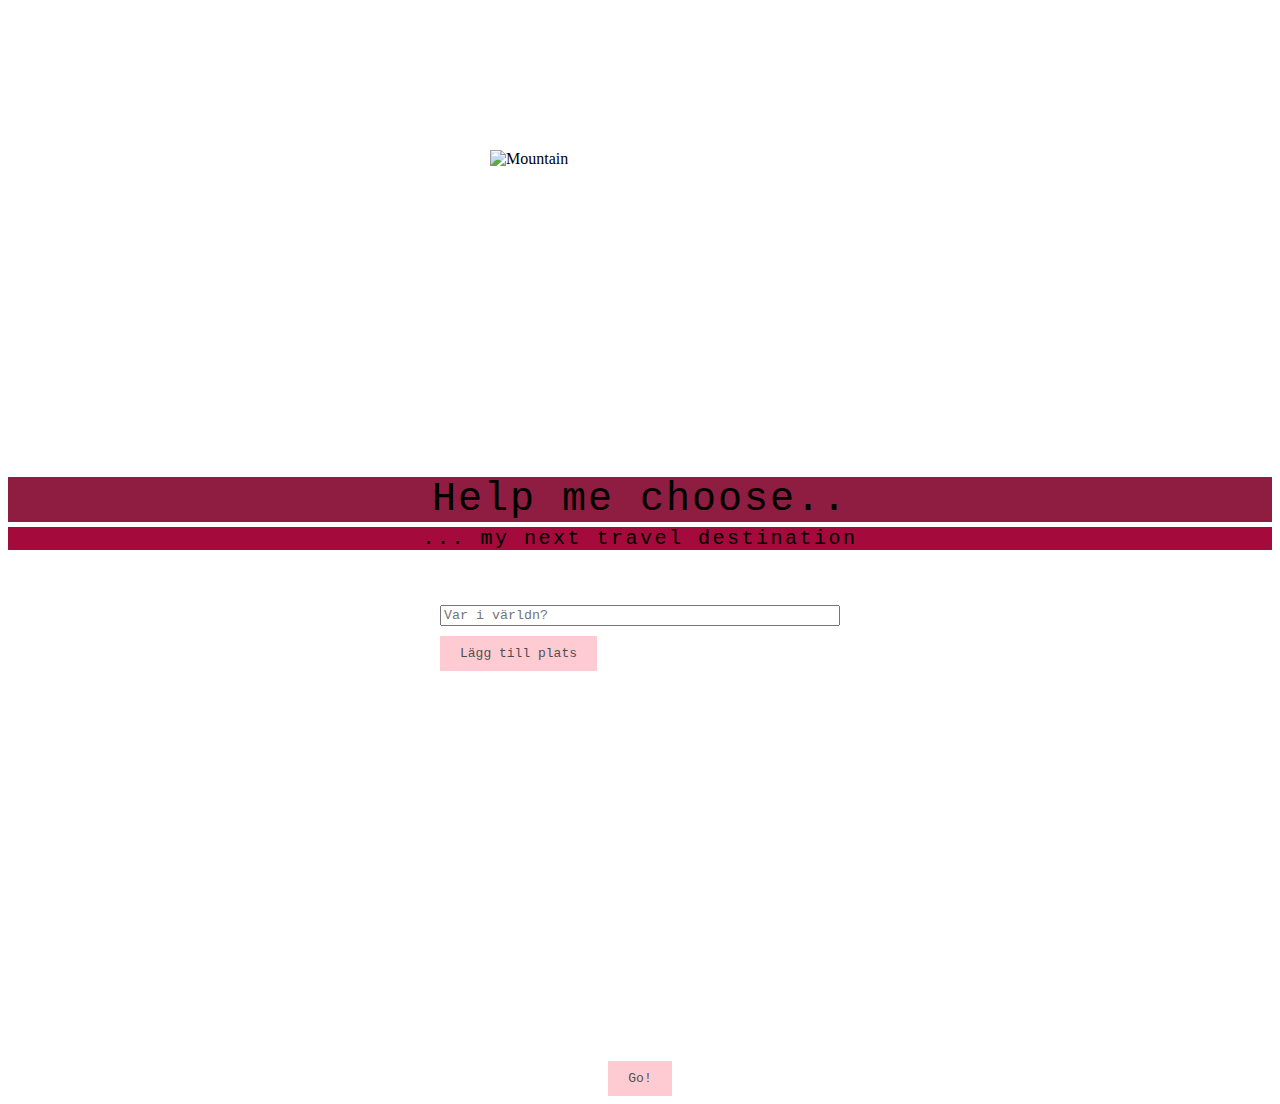
==== index.html @ fd2ec581 "Merge branch 'master' of https://github.com/aamandac/help_me_chose_2" ====
<!doctype html>
<html lang=en>
<head>
  <meta charset=utf-8>
  <title> Help me choose </title>
  <link rel="shortcut icon" href="./images/favicon.ico" type="image/x-icon" />
  <link href="./main.css" rel="stylesheet" type="text/css">
</head>
<body>
  <img src="https://i.pinimg.com/originals/af/01/8b/af018b26a71adac799c41627676c4e97.jpg" alt="Mountain" height="300" width="300">
  <h1>Help me choose..</h1> <!-- h1 : huvudrubrik-->
    <h2>... my next travel destination </h2>
  <div class="inputSection">                             <!-- block som inte syns, talar om vad som ska grupperas ihop på sidan. I den lägger vi hela blocket -->
    <div class="inputs">                           <!-- första inputfältet -->
      <input placeholder="Var i världn?"></input> <!-- vi tilldelar ett attribut. Här: "placeholder. Talar om vad det ska stå i fältet när det är tomt."  -->
    </div>
    <button class="addOption">Lägg till plats</button> <!-- knapp där jag kan lägga till fler inputs -->
  </div>
  <div class="resultSection"></div>
  <button class="submit">Go!</button> <!-- knapp efter hela frågeslingan. talar om att vi är klara. -->

<script src="https://code.jquery.com/jquery-3.3.1.min.js"></script> <!-- i script-tagen lägger vi in javascript. scr talar om källan som vi vill hämta scriptet från.-->
<script>

$(function() {
  
       $('.resultSection').hide()
       var add_option = function() {
         $('.inputs').append('<input></input>')

       }
       $('.addOption').click(add_option)
       var options = []
       var submit = function() {
         $('.inputSection').hide()
         $('.resultSection').css('display', 'flex')
         $('input').each(function() {
           options.push($(this).val())
         })
         var winner = options[Math.floor(Math.random() * options.length)]
         console.log(winner)
         $('.resultSection').text(winner)
       }
       $('.submit').click(submit)
         }
       });
     })
   </script>
 </body>
</html>
---- main.css ----
body {
display: flex;
flex-direction: column;
justify-content: center;
align-items: center;
margin-top: 150px;
background-image: url("https://codetheweb.blog/assets/img/posts/css-advanced-background-images/cover.jpg");

}

h1 {
  background-color: #8E1D41;
  width: 100%;
  font-family: "Courier New", Times, serif;
  font-weight: lighter;
  font-size: 40px;
    text-align: center;
  letter-spacing: 2px;
  margin-bottom: 0px;
}

h2 {
  background-color: #A40A3C;
  width: 100%;
  font-family: "Courier New", Times, serif;
  font-weight: lighter;
  font-size: 20px;
  letter-spacing: 2.5px;
  margin-bottom: -5px;
  margin-top: 5px;
  text-align: center;

}

input {
font-family: "Courier New", Times, serif;
}

button {
background-color: lightpink;
opacity: 0.7;
border: none;
font-family: "Courier New", Times, serif;
font-size: 13px;
padding: 10px 20px;

}

.inputSection {
margin: 50px 0px 80px 0px;
width: 400px;
}

.inputs {
width: inherit;
display: flex;
flex-direction: column;
}

input {
  margin-top: 10px;
}

.addOption {
margin-top: 10px;
margin-bottom: 10px;
}

.resultSection {
  height: 300px;
  font-family: "Courier New", Times, serif;
  display: flex;
  justify-content: center;
  align-items: center;
  font-size: 80px;

}
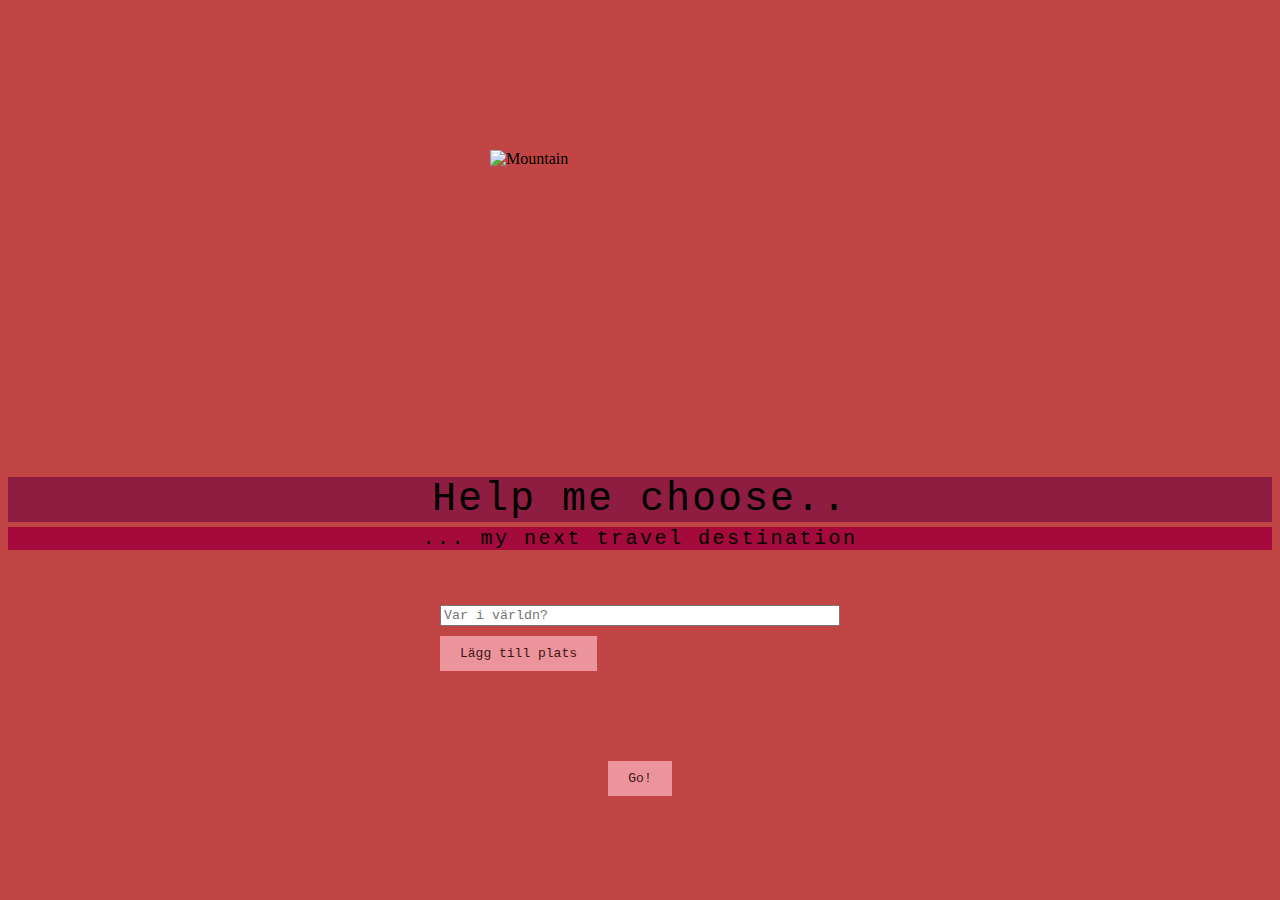
==== commit f5b00f30: "Enterknappens funktion" ====
--- a/index.html
+++ b/index.html
@@ -23,12 +23,23 @@
 <script>
 
 $(function() {
-  
        $('.resultSection').hide()
        var add_option = function() {
          $('.inputs').append('<input></input>')
+       }
 
-       }
+       var add_option = function() {
+           $('.inputs').append('<input></input>')
+        $("input:text:visible:last").focus()
+         }
+         $('.addOption').click(add_option)
+     $('.inputSection').keydown(function(e)    {
+                    if (e.keyCode == 13)    {
+                        add_option()
+                    }
+                })
+
+
        $('.addOption').click(add_option)
        var options = []
        var submit = function() {
@@ -42,8 +53,6 @@
          $('.resultSection').text(winner)
        }
        $('.submit').click(submit)
-         }
-       });
      })
    </script>
  </body>
--- a/main.css
+++ b/main.css
@@ -4,8 +4,8 @@
 justify-content: center;
 align-items: center;
 margin-top: 150px;
-background-image: url("https://codetheweb.blog/assets/img/posts/css-advanced-background-images/cover.jpg");
 
+background-color: #C14545;
 }
 
 h1 {
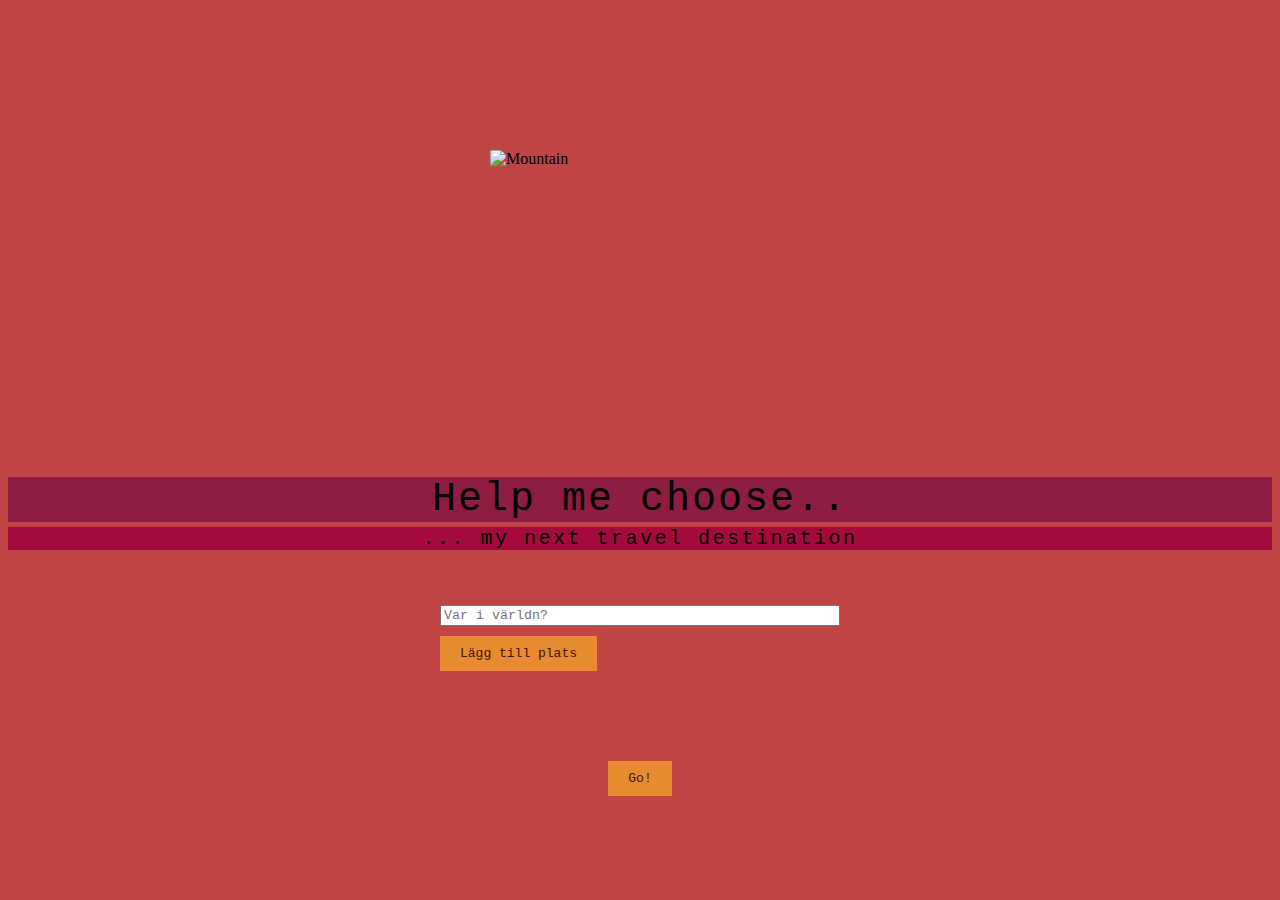
==== commit c8ef2aea: "Lagt till hoverable buttons" ====
--- a/index.html
+++ b/index.html
@@ -5,6 +5,20 @@
   <title> Help me choose </title>
   <link rel="shortcut icon" href="./images/favicon.ico" type="image/x-icon" />
   <link href="./main.css" rel="stylesheet" type="text/css">
+
+  <style>
+
+  .addOption {
+      background-color: #F9A828;
+  }
+  .submit {
+    background-color: #F9A828;
+}
+.addOption:hover {opacity: 2}
+.submit:hover {opacity: 2}
+
+  </style>
+
 </head>
 <body>
   <img src="https://i.pinimg.com/originals/af/01/8b/af018b26a71adac799c41627676c4e97.jpg" alt="Mountain" height="300" width="300">
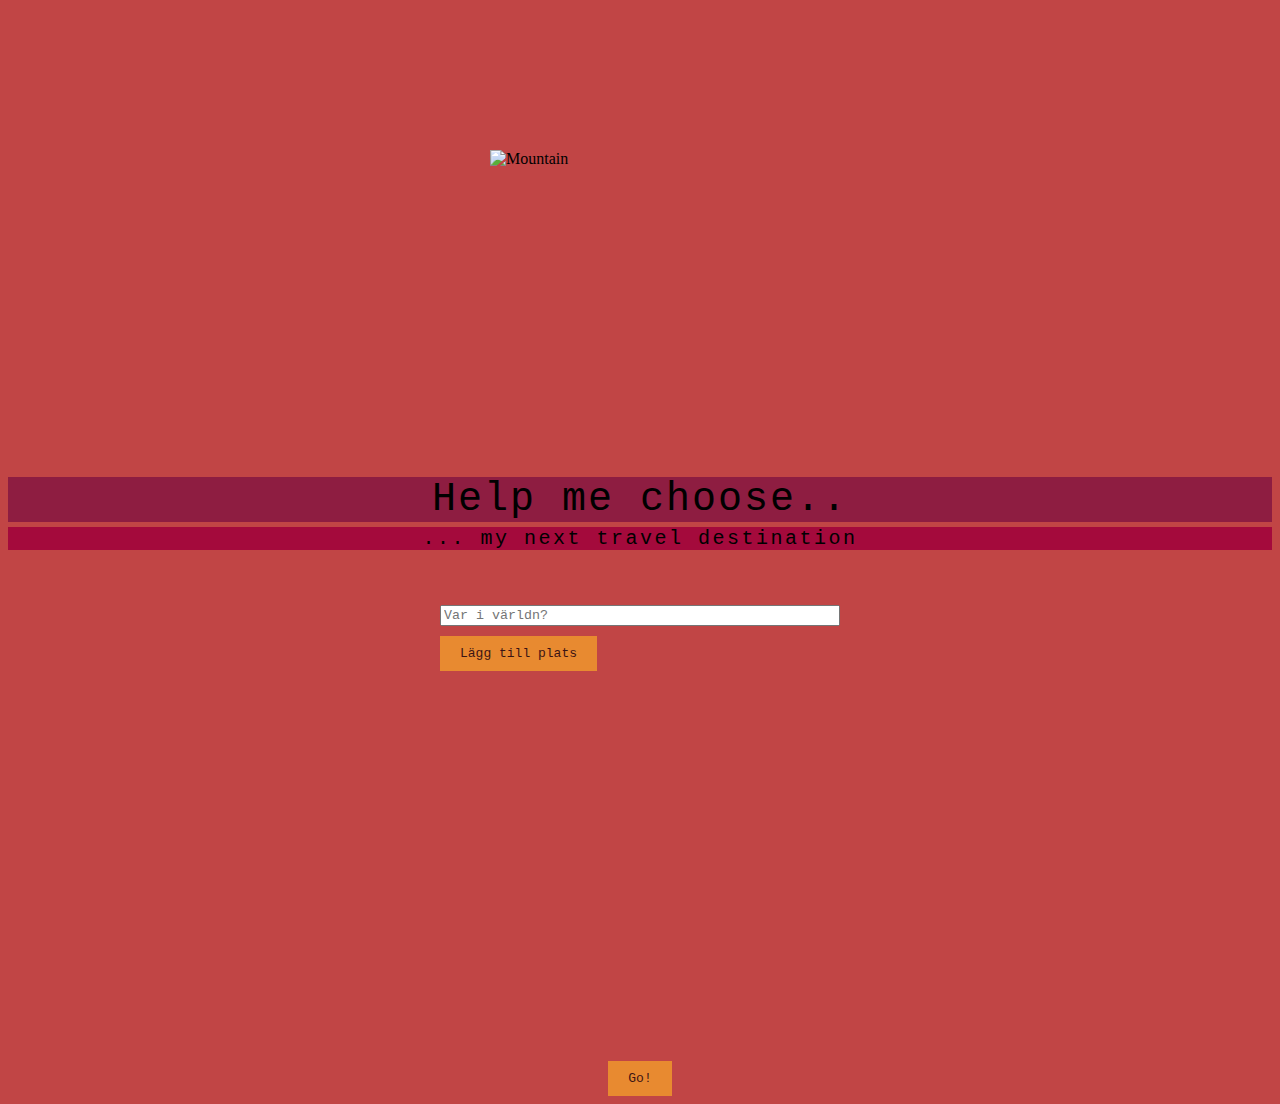
==== commit d3e62cf1: "Merge branch 'master' of https://github.com/aamandac/help_me_chose_2" ====
--- a/index.html
+++ b/index.html
@@ -54,7 +54,11 @@
                 })
 
 
-       $('.addOption').click(add_option)
+<<<<<<< HEAD
+    
+=======
+       
+>>>>>>> 01d1bc45b0519f6a0179eb4e95dbda0bfd21190b
        var options = []
        var submit = function() {
          $('.inputSection').hide()
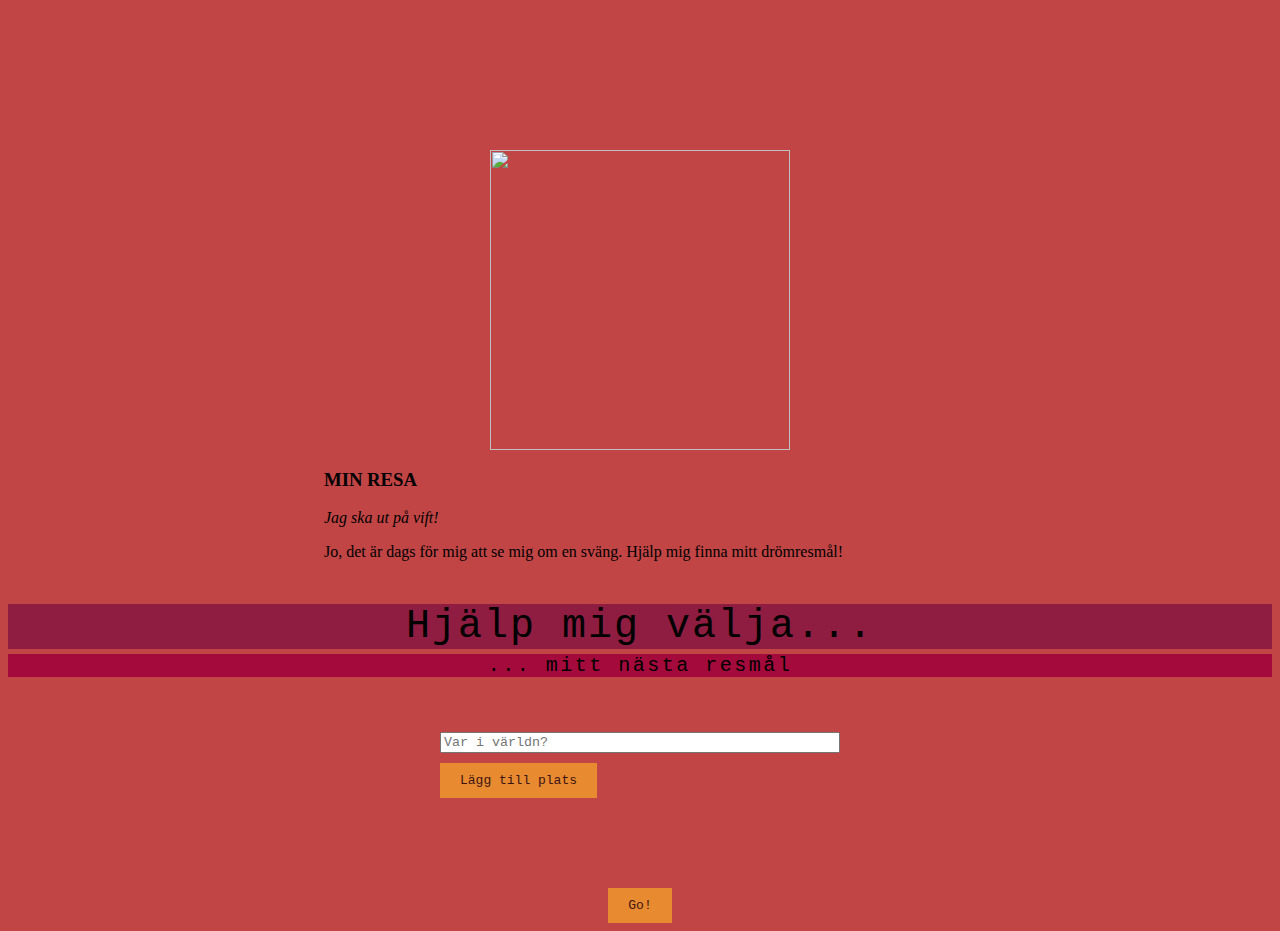
==== commit 24fa18ea: "Text/beskrivning + automatisk slideshow" ====
--- a/index.html
+++ b/index.html
@@ -21,9 +21,26 @@
 
 </head>
 <body>
-  <img src="https://i.pinimg.com/originals/af/01/8b/af018b26a71adac799c41627676c4e97.jpg" alt="Mountain" height="300" width="300">
-  <h1>Help me choose..</h1> <!-- h1 : huvudrubrik-->
-    <h2>... my next travel destination </h2>
+
+  <!-- Slide Show -->
+<section>
+  <img class="mySlides" src="https://s-media-cache-ak0.pinimg.com/originals/5a/61/bb/5a61bb49b01d5ebdc0af94274bdc9330.jpg"
+height="300" width="300">
+  <img class="mySlides" src="https://i.pinimg.com/originals/af/01/8b/af018b26a71adac799c41627676c4e97.jpg" alt="Mountain" height="300" width="300">
+  <img class="mySlides" src="https://s-media-cache-ak0.pinimg.com/originals/31/77/43/317743c94e90cfcd3849444ec0f0e5fd.jpg"  height="300" width="250">
+</section>
+
+
+<!-- Text -->
+<section class="w3-container w3-center w3-content" style="width:50%">
+<h3 class="w3-wide">MIN RESA</h3>
+<p class="w3-opacity"><i>Jag ska ut på vift!</i></p>
+<p class="w3-justify">Jo, det är dags för mig att se mig om en sväng. Hjälp mig finna mitt drömresmål! </p>
+
+</section>
+
+  <h1>Hjälp mig välja...</h1> <!-- h1 : huvudrubrik-->
+    <h2>... mitt nästa resmål </h2>
   <div class="inputSection">                             <!-- block som inte syns, talar om vad som ska grupperas ihop på sidan. I den lägger vi hela blocket -->
     <div class="inputs">                           <!-- första inputfältet -->
       <input placeholder="Var i världn?"></input> <!-- vi tilldelar ett attribut. Här: "placeholder. Talar om vad det ska stå i fältet när det är tomt."  -->
@@ -54,11 +71,6 @@
                 })
 
 
-<<<<<<< HEAD
-    
-=======
-       
->>>>>>> 01d1bc45b0519f6a0179eb4e95dbda0bfd21190b
        var options = []
        var submit = function() {
          $('.inputSection').hide()
@@ -72,6 +84,25 @@
        }
        $('.submit').click(submit)
      })
+
+
+// Automatisk slideshow som byter bild var femte minut
+var myIndex = 0;
+carousel();
+
+function carousel() {
+    var i;
+    var x = document.getElementsByClassName("mySlides");
+    for (i = 0; i < x.length; i++) {
+       x[i].style.display = "none";
+    }
+    myIndex++;
+    if (myIndex > x.length) {myIndex = 1}
+    x[myIndex-1].style.display = "block";
+    setTimeout(carousel, 4000);
+}
+
+
    </script>
  </body>
 </html>
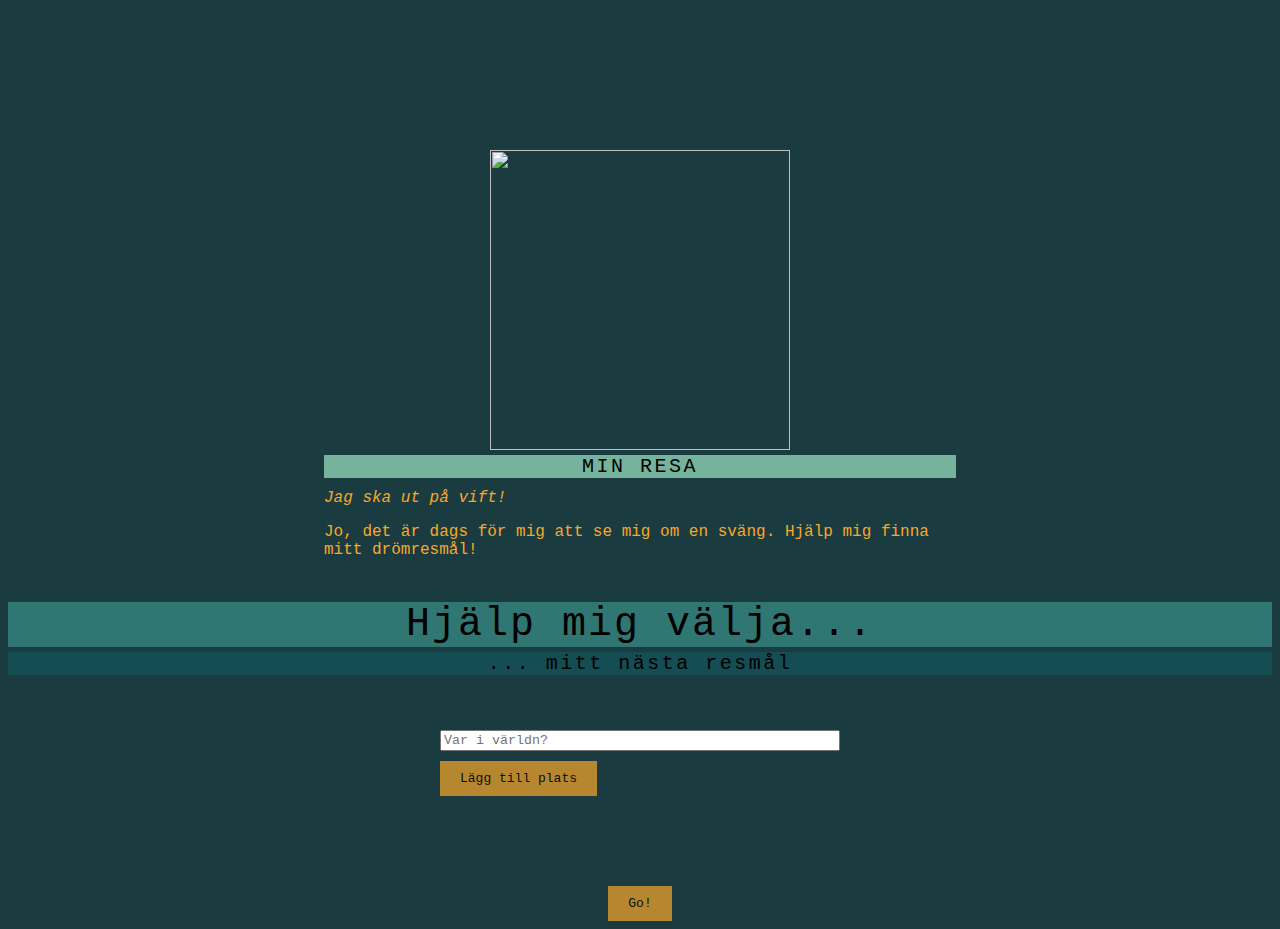
==== commit 43dea04c: "Update index.html" ====
--- a/index.html
+++ b/index.html
@@ -106,3 +106,4 @@
    </script>
  </body>
 </html>
+
--- a/main.css
+++ b/main.css
@@ -5,11 +5,11 @@
 align-items: center;
 margin-top: 150px;
 
-background-color: #C14545;
+background-color: #1A3C40;
 }
 
 h1 {
-  background-color: #8E1D41;
+  background-color: #307672;
   width: 100%;
   font-family: "Courier New", Times, serif;
   font-weight: lighter;
@@ -20,24 +20,33 @@
 }
 
 h2 {
-  background-color: #A40A3C;
-  width: 100%;
-  font-family: "Courier New", Times, serif;
-  font-weight: lighter;
-  font-size: 20px;
-  letter-spacing: 2.5px;
-  margin-bottom: -5px;
-  margin-top: 5px;
-  text-align: center;
-
-}
-
-input {
-font-family: "Courier New", Times, serif;
-}
+  background-color: #144D53;
+  width: 100%;
+  font-family: "Courier New", Times, serif;
+  font-weight: lighter;
+  font-size: 20px;
+  letter-spacing: 2.5px;
+  margin-bottom: -5px;
+  margin-top: 5px;
+  text-align: center;
+
+}
+
+
+
+p {
+font-family: "Courier New", Times, serif;
+    color: #F9A828;
+
+
+}
+
+input {
+font-family: "Courier New", Times, serif;
+}
+
 
 button {
-background-color: lightpink;
 opacity: 0.7;
 border: none;
 font-family: "Courier New", Times, serif;
@@ -75,3 +84,221 @@
   font-size: 80px;
 
 }
+
+nav {
+
+font-family: "Courier New", Times, serif;
+font-size: 20px;
+
+
+}
+body {
+display: flex;
+flex-direction: column;
+justify-content: center;
+align-items: center;
+margin-top: 150px;
+
+background-color: #1A3C40;
+}
+
+h1 {
+  background-color: #307672;
+  width: 100%;
+  font-family: "Courier New", Times, serif;
+  font-weight: lighter;
+  font-size: 40px;
+    text-align: center;
+  letter-spacing: 2px;
+  margin-bottom: 0px;
+}
+
+h2 {
+  background-color: #144D53;
+  width: 100%;
+  font-family: "Courier New", Times, serif;
+  font-weight: lighter;
+  font-size: 20px;
+  letter-spacing: 2.5px;
+  margin-bottom: -5px;
+  margin-top: 5px;
+  text-align: center;
+
+}
+
+h3 {
+  background-color:#76B39D;
+  width: 100%;
+  font-family: "Courier New", Times, serif;
+  font-weight: lighter;
+  font-size: 20px;
+  letter-spacing: 2.5px;
+  margin-bottom: -5px;
+  margin-top: 5px;
+  text-align: center;
+
+}
+
+p {
+font-family: "Courier New", Times, serif;
+    color: #F9A828;
+
+
+}
+
+input {
+font-family: "Courier New", Times, serif;
+}
+
+
+button {
+opacity: 0.7;
+border: none;
+font-family: "Courier New", Times, serif;
+font-size: 13px;
+padding: 10px 20px;
+
+}
+
+.inputSection {
+margin: 50px 0px 80px 0px;
+width: 400px;
+}
+
+.inputs {
+width: inherit;
+display: flex;
+flex-direction: column;
+}
+
+input {
+  margin-top: 10px;
+}
+
+.addOption {
+margin-top: 10px;
+margin-bottom: 10px;
+}
+
+.resultSection {
+  height: 300px;
+  font-family: "Courier New", Times, serif;
+  display: flex;
+  justify-content: center;
+  align-items: center;
+  font-size: 80px;
+
+}
+
+nav {
+
+font-family: "Courier New", Times, serif;
+font-size: 20px;
+
+
+}
+body {
+display: flex;
+flex-direction: column;
+justify-content: center;
+align-items: center;
+margin-top: 150px;
+
+background-color: #1A3C40;
+}
+
+h1 {
+  background-color: #307672;
+  width: 100%;
+  font-family: "Courier New", Times, serif;
+  font-weight: lighter;
+  font-size: 40px;
+    text-align: center;
+  letter-spacing: 2px;
+  margin-bottom: 0px;
+}
+
+h2 {
+  background-color: #144D53;
+  width: 100%;
+  font-family: "Courier New", Times, serif;
+  font-weight: lighter;
+  font-size: 20px;
+  letter-spacing: 2.5px;
+  margin-bottom: -5px;
+  margin-top: 5px;
+  text-align: center;
+
+}
+
+h3 {
+  background-color:#76B39D;
+  width: 100%;
+  font-family: "Courier New", Times, serif;
+  font-weight: lighter;
+  font-size: 20px;
+  letter-spacing: 2.5px;
+  margin-bottom: -5px;
+  margin-top: 5px;
+  text-align: center;
+
+}
+
+p {
+font-family: "Courier New", Times, serif;
+    color: #F9A828;
+
+
+}
+
+input {
+font-family: "Courier New", Times, serif;
+}
+
+
+button {
+opacity: 0.7;
+border: none;
+font-family: "Courier New", Times, serif;
+font-size: 13px;
+padding: 10px 20px;
+
+}
+
+.inputSection {
+margin: 50px 0px 80px 0px;
+width: 400px;
+}
+
+.inputs {
+width: inherit;
+display: flex;
+flex-direction: column;
+}
+
+input {
+  margin-top: 10px;
+}
+
+.addOption {
+margin-top: 10px;
+margin-bottom: 10px;
+}
+
+.resultSection {
+  height: 300px;
+  font-family: "Courier New", Times, serif;
+  display: flex;
+  justify-content: center;
+  align-items: center;
+  font-size: 80px;
+
+}
+
+nav {
+
+font-family: "Courier New", Times, serif;
+font-size: 20px;
+
+
+}
